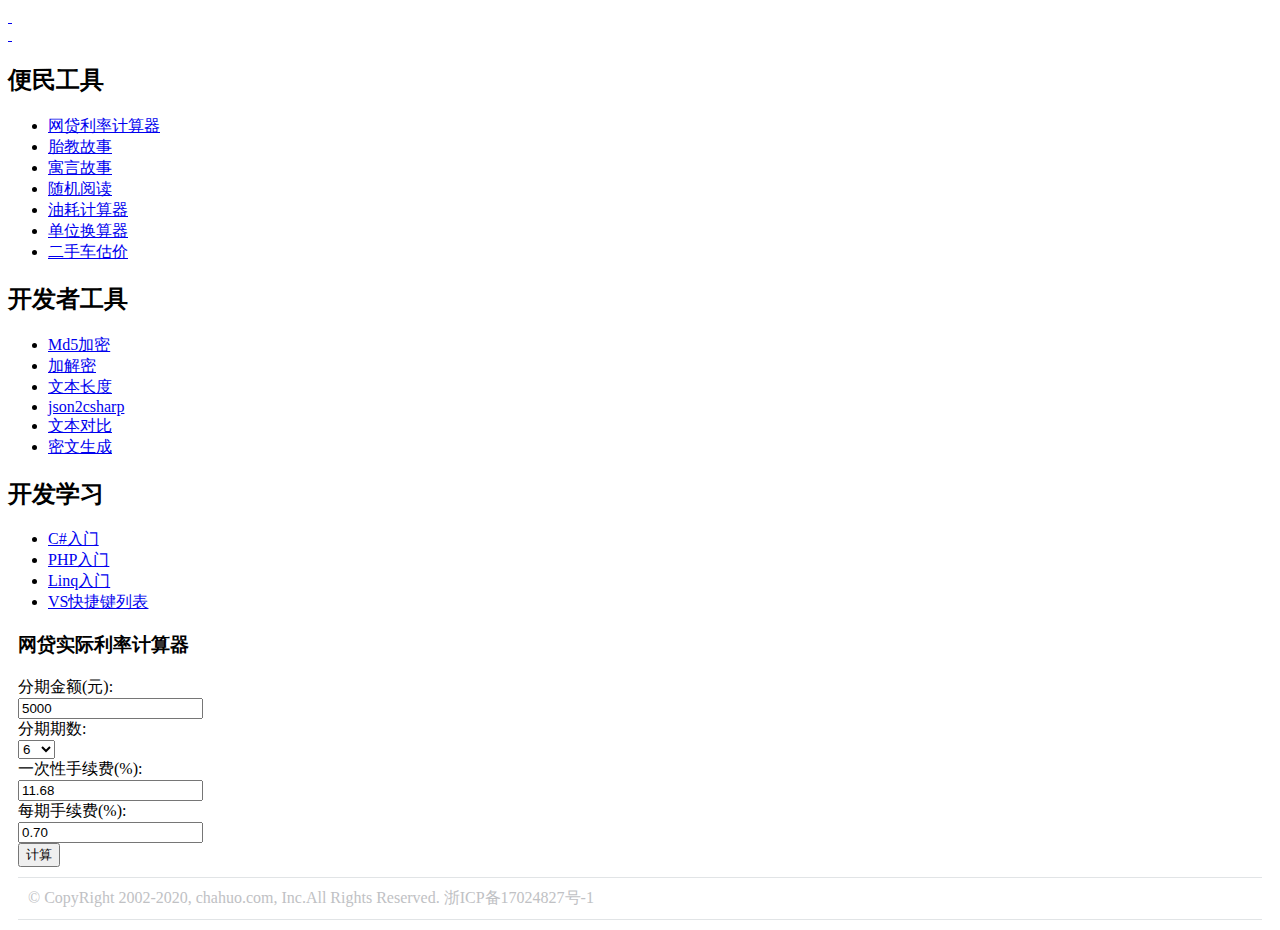
==== RateComputer/index.html @ 44e0a34f "RateComputer/index.html copy from SiteSucker/loan.chahuo.com/index.html" ====
<!DOCTYPE html>
<html>
<head>
<title>分期实际年化利率计算器 - chahuo.com</title>
<meta name="keywords" content="在线工具箱,便民工具,胎教故事,油耗计算器,单位换算器,热点关键词,开发者工具,Md5加密,在线加密解密,文本长度,文本对比" />
<meta name="description" content="网贷、现金分期、消费分期，实际年化利率计算器" />
<meta http-equiv="Content-Type" content="text/html; charset=utf-8">
<meta name="viewport" content="width=device-width, initial-scale=1, maximum-scale=1" user-scalable="no">
<link rel="stylesheet" href="http://css.chahuo.com/main.css">
<script language="javascript" type="text/javascript" src="http://js.chahuo.com/jquery-1.9.1.min.js"></script>
<!--[if lt IE 9]>
<script src="http://js.chahuo.com/html5.js"></script>
<![endif]-->
<script data-ad-client="ca-pub-8051389836125315" async src="https://pagead2.googlesyndication.com/pagead/js/adsbygoogle.js"></script>
</head>
<body>

<header>
	<div class="menu">
	</div>
	<div class="logo">
		<a href="http://chahuo.com/" title="ChaHuo.com - Goto Home Page">&nbsp;</a>
	</div>
	<div class="logo abshu">
		<a href="http://abshu.com/" title="abshu.com - AB叔的博客" target="_blank" alt="abshu.com - AB叔的博客">&nbsp;</a>
	</div>
	

</header>


<div id="appList">
	<h2>便民工具</h2>
	<ul class="app" style="">
		<li class="loan"><a href="index.html" title="网贷实际年化计算">网贷利率计算器</a></li>
		<li class="baby"><a href="http://baby.chahuo.com/">胎教故事</a></li>
		<li class="booknew"><a href="http://book.chahuo.com/">寓言故事</a></li>
		<li class="yuedu"><a href="http://yuedu.chahuo.com/">随机阅读</a></li>
		<li class="youhao"><a href="http://youhao.chahuo.com/">油耗计算器</a></li>
		<li class="danwei"><a href="http://danwei.chahuo.com/">单位换算器</a></li>
		<li class="gujia"><a href="http://gujia.chahuo.com/">二手车估价</a></li>
	</ul>
	<h2>开发者工具</h2>
	<ul class="app" style="">
		<li class="md5"><a href="http://md5.chahuo.com/">Md5加密</a></li>
		<li class="encode"><a href="http://encode.chahuo.com/">加解密</a></li>
		<li class="strlen"><a href="http://strlen.chahuo.com/">文本长度</a></li>
		<li class="json2csharp"><a href="http://json2csharp.chahuo.com/">json2csharp</a></li>
		<li class="diff"><a href="http://diff.chahuo.com/">文本对比</a></li>
		<li class="mi"><a href="http://mi.chahuo.com/">密文生成</a></li>
	</ul>
	<h2>开发学习</h2>
	<ul class="app" style="">
		<li class="csharp"><a href="http://abshu.com/Learn_X_the_easy_way/csharp.html">C#入门</a></li>
		<li class="php"><a href="http://abshu.com/Learn_X_the_easy_way/php.html">PHP入门</a></li>
		<li class="linq"><a href="http://abshu.com/Learn_X_the_easy_way/linq.html">Linq入门</a></li>
		<li class="vs"><a href="http://vs.chahuo.com/">VS快捷键列表</a></li>
	</ul>
</div><link href="css/bootstrap.min.css" rel="stylesheet" />
<script src="js/jquery.min.1.12.4.js"></script>
<script src="js/bootstrap.min.js"></script>
<link href="css/daichao.css" rel="stylesheet" />
<style>
.content {
		margin: 10px;
}
#c1,#c2{
	display:none;
}
</style>

	<div class="content">
		
		<div class="panel panel-default">
			<div class="panel-heading">
				<h3 class="panel-title">网贷实际利率计算器</h3>
			</div>
			<div class="panel-body">
				<form class="form-horizontal">
					<div class="form-group">
						<label for="amt" class="col-sm-3 control-label">分期金额(元):</label>
						<div class="col-sm-9">
							<input type="text" class="form-control" id="amt" placeholder="5000" value="5000">
						</div>
					</div>
					<div class="form-group">
						<label for="amt" class="col-sm-3 control-label">分期期数:</label>
						<div class="col-sm-9">
							<select id="period" class="form-control">
								<option>3</option>
								<option selected="selected">6</option>
								<option>9</option>
								<option>12</option>
								<option>18</option>
								<option>24</option>
								<option>32</option>
							</select>
						</div>
					</div>
					<div class="form-group">
						<label for="fee_one_time" class="col-sm-3 control-label">一次性手续费(%):</label>
						<div class="col-sm-9">
							<input type="text" class="form-control" id="fee_one_time" placeholder="11.68" value="11.68">
						</div>
					</div>
					<div class="form-group">
						<label for="interest" class="col-sm-3 control-label">每期手续费(%):</label>
						<div class="col-sm-9">
							<input type="text" class="form-control" id="interest" placeholder="0.70" value="0.70">
						</div>
					</div>

					<div class="form-group">
						<div class="col-sm-offset-3 col-sm-9">
							<button type="button" class="btn btn-success" id="jisuan">计算</button>
						</div>
					</div>
				</form>

			</div>
		</div>

		<div class="panel panel-default" id="c1">
			<div class="panel-heading">
				<h3 class="panel-title">计算结果</h3>
			</div>
			<div class="panel-body">
				<div class="row">
					<div class="col-md-6" style="border-right: 1px solid #f4f4f4;">
						<div style="text-align: center;">实际年利率</div>
						<div style="color: #ff711c;font-size: 50px;text-align: center;" id="yearly_interest"></div>
					</div>
					<div class="col-md-6">
						<div style="text-align: center;">名义年利率</div>
						<div style="color: #ff711c;font-size: 50px;text-align: center;" id="nominal_yearly_interest"></div>
					</div>
				</div>
				<hr>

				<div class="row">
					<label class="col-md-3 col-xs-4">一次性利息:</label>
					<div class="col-md-9 col-xs-8">
						<span class="pull-right" id="one_time_interest"></span>
					</div>
				</div>
				<div class="row">
					<label class="col-md-3 col-xs-4">每月还本金:</label>
					<div class="col-md-9 col-xs-8">
						<span class="pull-right" id="borrowed_per_month"></span>
					</div>
				</div>
				<div class="row">
					<label class="col-md-3 col-xs-4">每月还利息:</label>
					<div class="col-md-9 col-xs-8">
						<span class="pull-right" id="interest_per_month"></span>
					</div>
				</div>
				<div class="row">
					<label class="col-md-3 col-xs-4">每月还款额:</label>
					<div class="col-md-9 col-xs-8">
						<span class="pull-right" id="amt_per_month"></span>
					</div>
				</div>

				<hr>
				<div class="row">
					<label class="col-md-3 col-xs-4">总还款利息:</label>
					<div class="col-md-9 col-xs-8">
						<span class="pull-right" id="total_interest"></span>
					</div>
				</div>
				<div class="row">
					<label class="col-md-3 col-xs-4">总还款金额:</label>
					<div class="col-md-9 col-xs-8">
						<span class="pull-right" id="total_amt"></span>
					</div>
				</div>
			</div>
		</div>

		<div class="panel panel-default" id="c2">
			<div class="panel-heading">
				<h3 class="panel-title">还款计划</h3>
			</div>
			<div class="panel-body" style="padding: 0;">
				<table class="table table-striped table-layout-fixed " style="margin:0;">
					<thead>
						<tr>
							<th style="text-align: center">期数</th>
							<th style="text-align: center">本金（元）</th>
							<th style="text-align: center">利息（元）</th>
							<th style="text-align: center">应还合计（元）</th>
						</tr>
					</thead>
					<tbody id="repay"></tbody>
				</table>
			</div>
		</div>
	</div>
	<script>
		
	$(document).ready(function () {
		////////点击开放换卡
		$('body').on('click', '#jisuan', function () {
			var amt = $('#amt').val();
			var period = $('#period').val();
			var fee_one_time = $('#fee_one_time').val();
			var interest = $('#interest').val();

			var one_time_interest = ( parseFloat(amt)*parseFloat(fee_one_time)/100 ).toFixed(2);//一次性手续费
			var borrowed_per_month = ( parseFloat(amt)/parseFloat(period) ).toFixed(2);//每月还本金
			var interest_per_month = ( parseFloat(amt)*parseFloat(interest)/100 ).toFixed(2);//每月还利息
			var amt_per_month = parseFloat(borrowed_per_month)+parseFloat(interest_per_month);//每月还款额
			//总还款利息
			var total_interest = parseFloat(one_time_interest)+(interest_per_month*period);
			//总还款金额
			var total_amt = parseFloat(total_interest)+ parseFloat(amt);
			//名义年利率
			var nominal_yearly_interest = (((total_interest/period)*12)/amt) * 100;
			//实际年利率
			var tmp1 = parseFloat(amt) - parseFloat(one_time_interest);
			var tmp2 = parseFloat(total_interest) / parseFloat(period);
			var tmp3 = (parseFloat(tmp2)/parseFloat(tmp1))*24*parseFloat(period);
			var tmp4 = parseFloat(tmp3)/(parseFloat(period)+1);
			var yearly_interest = tmp4*100;



			$('#one_time_interest').html(one_time_interest+"元" );
			$('#borrowed_per_month').html(borrowed_per_month+"元" );
			$('#interest_per_month').html(interest_per_month+"元" );
			$('#amt_per_month').html(amt_per_month.toFixed(2)+"元" );
			$('#total_interest').html(total_interest.toFixed(2)+"元" );
			$('#total_amt').html(total_amt.toFixed(2)+"元" );
			$('#nominal_yearly_interest').html(nominal_yearly_interest.toFixed(2)+"%" );
			$('#yearly_interest').html(yearly_interest.toFixed(2)+"%" );

			var h = '';
			for(var i=1;i<=period;i++){
				h+='<tr>';
				h+='<td style="text-align: center">'+i+'/'+period+'</td>';
				h+='<td style="text-align: center">'+borrowed_per_month+'</td>';
				h+='<td style="text-align: center">'+interest_per_month+'</td>';
				h+='<td style="text-align: center">'+amt_per_month.toFixed(2)+'</td>';
				h+='</tr>';
			}
			$('#repay').html(h);
			$('#c1').show();
			$('#c2').show();

		});
	});
	</script>

<script type="text/javascript" >
$(function() {
	$(".menu").click(function(){
		$("#appList").slideToggle(300);
	});
});
</script>
<div style="
    color: #c0c1c4;
    padding: 10px;
    border-bottom: 1px solid #e1e4e6;
    border-top: 1px solid #e1e4e6;
    margin: 10px;
">
    © CopyRight 2002-2020, chahuo.com, Inc.All Rights Reserved.  <span>浙ICP备17024827号-1</span>
</div></body>
</html>
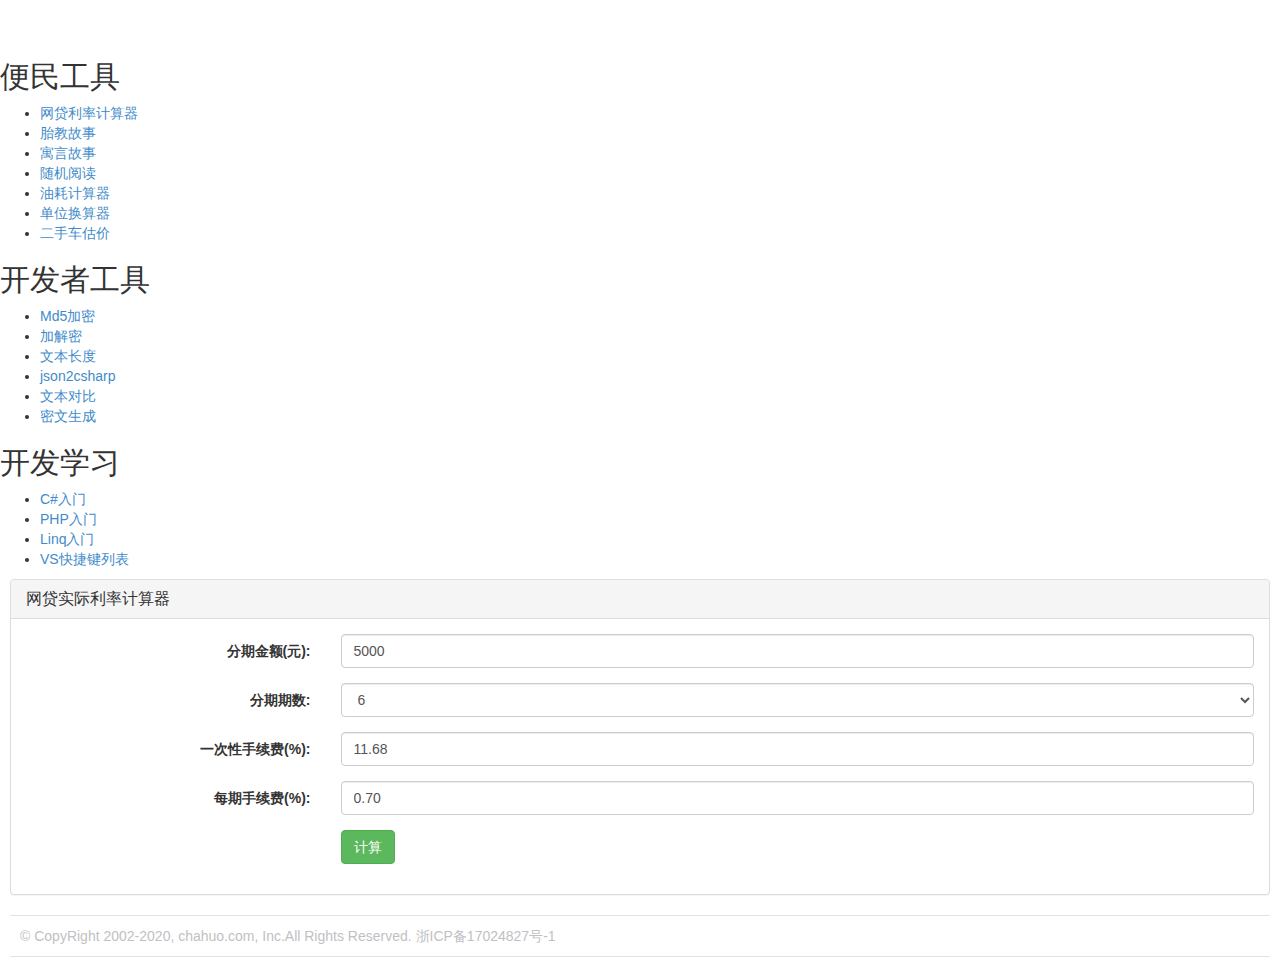
==== commit 1af1afae: "RateComputer - Get JS & CSS" ====
--- a/RateComputer/index.html
+++ b/RateComputer/index.html
@@ -1,271 +1,277 @@
-<!DOCTYPE html>
-<html>
-<head>
-<title>分期实际年化利率计算器 - chahuo.com</title>
-<meta name="keywords" content="在线工具箱,便民工具,胎教故事,油耗计算器,单位换算器,热点关键词,开发者工具,Md5加密,在线加密解密,文本长度,文本对比" />
-<meta name="description" content="网贷、现金分期、消费分期，实际年化利率计算器" />
-<meta http-equiv="Content-Type" content="text/html; charset=utf-8">
-<meta name="viewport" content="width=device-width, initial-scale=1, maximum-scale=1" user-scalable="no">
-<link rel="stylesheet" href="http://css.chahuo.com/main.css">
-<script language="javascript" type="text/javascript" src="http://js.chahuo.com/jquery-1.9.1.min.js"></script>
-<!--[if lt IE 9]>
-<script src="http://js.chahuo.com/html5.js"></script>
-<![endif]-->
-<script data-ad-client="ca-pub-8051389836125315" async src="https://pagead2.googlesyndication.com/pagead/js/adsbygoogle.js"></script>
-</head>
-<body>
-
-<header>
-	<div class="menu">
-	</div>
-	<div class="logo">
-		<a href="http://chahuo.com/" title="ChaHuo.com - Goto Home Page">&nbsp;</a>
-	</div>
-	<div class="logo abshu">
-		<a href="http://abshu.com/" title="abshu.com - AB叔的博客" target="_blank" alt="abshu.com - AB叔的博客">&nbsp;</a>
-	</div>
-	
-
-</header>
-
-
-<div id="appList">
-	<h2>便民工具</h2>
-	<ul class="app" style="">
-		<li class="loan"><a href="index.html" title="网贷实际年化计算">网贷利率计算器</a></li>
-		<li class="baby"><a href="http://baby.chahuo.com/">胎教故事</a></li>
-		<li class="booknew"><a href="http://book.chahuo.com/">寓言故事</a></li>
-		<li class="yuedu"><a href="http://yuedu.chahuo.com/">随机阅读</a></li>
-		<li class="youhao"><a href="http://youhao.chahuo.com/">油耗计算器</a></li>
-		<li class="danwei"><a href="http://danwei.chahuo.com/">单位换算器</a></li>
-		<li class="gujia"><a href="http://gujia.chahuo.com/">二手车估价</a></li>
-	</ul>
-	<h2>开发者工具</h2>
-	<ul class="app" style="">
-		<li class="md5"><a href="http://md5.chahuo.com/">Md5加密</a></li>
-		<li class="encode"><a href="http://encode.chahuo.com/">加解密</a></li>
-		<li class="strlen"><a href="http://strlen.chahuo.com/">文本长度</a></li>
-		<li class="json2csharp"><a href="http://json2csharp.chahuo.com/">json2csharp</a></li>
-		<li class="diff"><a href="http://diff.chahuo.com/">文本对比</a></li>
-		<li class="mi"><a href="http://mi.chahuo.com/">密文生成</a></li>
-	</ul>
-	<h2>开发学习</h2>
-	<ul class="app" style="">
-		<li class="csharp"><a href="http://abshu.com/Learn_X_the_easy_way/csharp.html">C#入门</a></li>
-		<li class="php"><a href="http://abshu.com/Learn_X_the_easy_way/php.html">PHP入门</a></li>
-		<li class="linq"><a href="http://abshu.com/Learn_X_the_easy_way/linq.html">Linq入门</a></li>
-		<li class="vs"><a href="http://vs.chahuo.com/">VS快捷键列表</a></li>
-	</ul>
-</div><link href="css/bootstrap.min.css" rel="stylesheet" />
-<script src="js/jquery.min.1.12.4.js"></script>
-<script src="js/bootstrap.min.js"></script>
-<link href="css/daichao.css" rel="stylesheet" />
-<style>
-.content {
-		margin: 10px;
-}
-#c1,#c2{
-	display:none;
-}
-</style>
-
-	<div class="content">
-		
-		<div class="panel panel-default">
-			<div class="panel-heading">
-				<h3 class="panel-title">网贷实际利率计算器</h3>
-			</div>
-			<div class="panel-body">
-				<form class="form-horizontal">
-					<div class="form-group">
-						<label for="amt" class="col-sm-3 control-label">分期金额(元):</label>
-						<div class="col-sm-9">
-							<input type="text" class="form-control" id="amt" placeholder="5000" value="5000">
-						</div>
-					</div>
-					<div class="form-group">
-						<label for="amt" class="col-sm-3 control-label">分期期数:</label>
-						<div class="col-sm-9">
-							<select id="period" class="form-control">
-								<option>3</option>
-								<option selected="selected">6</option>
-								<option>9</option>
-								<option>12</option>
-								<option>18</option>
-								<option>24</option>
-								<option>32</option>
-							</select>
-						</div>
-					</div>
-					<div class="form-group">
-						<label for="fee_one_time" class="col-sm-3 control-label">一次性手续费(%):</label>
-						<div class="col-sm-9">
-							<input type="text" class="form-control" id="fee_one_time" placeholder="11.68" value="11.68">
-						</div>
-					</div>
-					<div class="form-group">
-						<label for="interest" class="col-sm-3 control-label">每期手续费(%):</label>
-						<div class="col-sm-9">
-							<input type="text" class="form-control" id="interest" placeholder="0.70" value="0.70">
-						</div>
-					</div>
-
-					<div class="form-group">
-						<div class="col-sm-offset-3 col-sm-9">
-							<button type="button" class="btn btn-success" id="jisuan">计算</button>
-						</div>
-					</div>
-				</form>
-
-			</div>
-		</div>
-
-		<div class="panel panel-default" id="c1">
-			<div class="panel-heading">
-				<h3 class="panel-title">计算结果</h3>
-			</div>
-			<div class="panel-body">
-				<div class="row">
-					<div class="col-md-6" style="border-right: 1px solid #f4f4f4;">
-						<div style="text-align: center;">实际年利率</div>
-						<div style="color: #ff711c;font-size: 50px;text-align: center;" id="yearly_interest"></div>
-					</div>
-					<div class="col-md-6">
-						<div style="text-align: center;">名义年利率</div>
-						<div style="color: #ff711c;font-size: 50px;text-align: center;" id="nominal_yearly_interest"></div>
-					</div>
-				</div>
-				<hr>
-
-				<div class="row">
-					<label class="col-md-3 col-xs-4">一次性利息:</label>
-					<div class="col-md-9 col-xs-8">
-						<span class="pull-right" id="one_time_interest"></span>
-					</div>
-				</div>
-				<div class="row">
-					<label class="col-md-3 col-xs-4">每月还本金:</label>
-					<div class="col-md-9 col-xs-8">
-						<span class="pull-right" id="borrowed_per_month"></span>
-					</div>
-				</div>
-				<div class="row">
-					<label class="col-md-3 col-xs-4">每月还利息:</label>
-					<div class="col-md-9 col-xs-8">
-						<span class="pull-right" id="interest_per_month"></span>
-					</div>
-				</div>
-				<div class="row">
-					<label class="col-md-3 col-xs-4">每月还款额:</label>
-					<div class="col-md-9 col-xs-8">
-						<span class="pull-right" id="amt_per_month"></span>
-					</div>
-				</div>
-
-				<hr>
-				<div class="row">
-					<label class="col-md-3 col-xs-4">总还款利息:</label>
-					<div class="col-md-9 col-xs-8">
-						<span class="pull-right" id="total_interest"></span>
-					</div>
-				</div>
-				<div class="row">
-					<label class="col-md-3 col-xs-4">总还款金额:</label>
-					<div class="col-md-9 col-xs-8">
-						<span class="pull-right" id="total_amt"></span>
-					</div>
-				</div>
-			</div>
-		</div>
-
-		<div class="panel panel-default" id="c2">
-			<div class="panel-heading">
-				<h3 class="panel-title">还款计划</h3>
-			</div>
-			<div class="panel-body" style="padding: 0;">
-				<table class="table table-striped table-layout-fixed " style="margin:0;">
-					<thead>
-						<tr>
-							<th style="text-align: center">期数</th>
-							<th style="text-align: center">本金（元）</th>
-							<th style="text-align: center">利息（元）</th>
-							<th style="text-align: center">应还合计（元）</th>
-						</tr>
-					</thead>
-					<tbody id="repay"></tbody>
-				</table>
-			</div>
-		</div>
-	</div>
-	<script>
-		
-	$(document).ready(function () {
-		////////点击开放换卡
-		$('body').on('click', '#jisuan', function () {
-			var amt = $('#amt').val();
-			var period = $('#period').val();
-			var fee_one_time = $('#fee_one_time').val();
-			var interest = $('#interest').val();
-
-			var one_time_interest = ( parseFloat(amt)*parseFloat(fee_one_time)/100 ).toFixed(2);//一次性手续费
-			var borrowed_per_month = ( parseFloat(amt)/parseFloat(period) ).toFixed(2);//每月还本金
-			var interest_per_month = ( parseFloat(amt)*parseFloat(interest)/100 ).toFixed(2);//每月还利息
-			var amt_per_month = parseFloat(borrowed_per_month)+parseFloat(interest_per_month);//每月还款额
-			//总还款利息
-			var total_interest = parseFloat(one_time_interest)+(interest_per_month*period);
-			//总还款金额
-			var total_amt = parseFloat(total_interest)+ parseFloat(amt);
-			//名义年利率
-			var nominal_yearly_interest = (((total_interest/period)*12)/amt) * 100;
-			//实际年利率
-			var tmp1 = parseFloat(amt) - parseFloat(one_time_interest);
-			var tmp2 = parseFloat(total_interest) / parseFloat(period);
-			var tmp3 = (parseFloat(tmp2)/parseFloat(tmp1))*24*parseFloat(period);
-			var tmp4 = parseFloat(tmp3)/(parseFloat(period)+1);
-			var yearly_interest = tmp4*100;
-
-
-
-			$('#one_time_interest').html(one_time_interest+"元" );
-			$('#borrowed_per_month').html(borrowed_per_month+"元" );
-			$('#interest_per_month').html(interest_per_month+"元" );
-			$('#amt_per_month').html(amt_per_month.toFixed(2)+"元" );
-			$('#total_interest').html(total_interest.toFixed(2)+"元" );
-			$('#total_amt').html(total_amt.toFixed(2)+"元" );
-			$('#nominal_yearly_interest').html(nominal_yearly_interest.toFixed(2)+"%" );
-			$('#yearly_interest').html(yearly_interest.toFixed(2)+"%" );
-
-			var h = '';
-			for(var i=1;i<=period;i++){
-				h+='<tr>';
-				h+='<td style="text-align: center">'+i+'/'+period+'</td>';
-				h+='<td style="text-align: center">'+borrowed_per_month+'</td>';
-				h+='<td style="text-align: center">'+interest_per_month+'</td>';
-				h+='<td style="text-align: center">'+amt_per_month.toFixed(2)+'</td>';
-				h+='</tr>';
-			}
-			$('#repay').html(h);
-			$('#c1').show();
-			$('#c2').show();
-
-		});
-	});
-	</script>
-
-<script type="text/javascript" >
-$(function() {
-	$(".menu").click(function(){
-		$("#appList").slideToggle(300);
-	});
-});
-</script>
-<div style="
-    color: #c0c1c4;
-    padding: 10px;
-    border-bottom: 1px solid #e1e4e6;
-    border-top: 1px solid #e1e4e6;
-    margin: 10px;
-">
-    © CopyRight 2002-2020, chahuo.com, Inc.All Rights Reserved.  <span>浙ICP备17024827号-1</span>
-</div></body>
+<!DOCTYPE html>
+<html>
+    <head>
+        <title>分期实际年化利率计算器 - chahuo.com</title>
+        <meta name="keywords" content="在线工具箱,便民工具,胎教故事,油耗计算器,单位换算器,热点关键词,开发者工具,Md5加密,在线加密解密,文本长度,文本对比"/>
+        <meta name="description" content="网贷、现金分期、消费分期，实际年化利率计算器"/>
+        <meta http-equiv="Content-Type" content="text/html; charset=utf-8">
+        <meta name="viewport" content="width=device-width, initial-scale=1, maximum-scale=1" user-scalable="no">
+        <link href="css/main.css" rel="stylesheet"/>
+        <script src="js/jquery-1.9.1.min.js"></script>
+        <!--[if lt IE 9]>
+        <script src="http://js.chahuo.com/html5.js"></script>
+        <![endif]-->
+        <script data-ad-client="ca-pub-8051389836125315" async
+                src="https://pagead2.googlesyndication.com/pagead/js/adsbygoogle.js"></script>
+    </head>
+    <body>
+
+        <header>
+            <div class="menu">
+            </div>
+            <div class="logo">
+                <a href="http://chahuo.com/" title="ChaHuo.com - Goto Home Page">&nbsp;</a>
+            </div>
+            <div class="logo abshu">
+                <a href="http://abshu.com/" title="abshu.com - AB叔的博客" target="_blank"
+                   alt="abshu.com - AB叔的博客">&nbsp;</a>
+            </div>
+
+
+        </header>
+
+
+        <div id="appList">
+            <h2>便民工具</h2>
+            <ul class="app" style="">
+                <li class="loan"><a href="index.html" title="网贷实际年化计算">网贷利率计算器</a></li>
+                <li class="baby"><a href="http://baby.chahuo.com/">胎教故事</a></li>
+                <li class="booknew"><a href="http://book.chahuo.com/">寓言故事</a></li>
+                <li class="yuedu"><a href="http://yuedu.chahuo.com/">随机阅读</a></li>
+                <li class="youhao"><a href="http://youhao.chahuo.com/">油耗计算器</a></li>
+                <li class="danwei"><a href="http://danwei.chahuo.com/">单位换算器</a></li>
+                <li class="gujia"><a href="http://gujia.chahuo.com/">二手车估价</a></li>
+            </ul>
+            <h2>开发者工具</h2>
+            <ul class="app" style="">
+                <li class="md5"><a href="http://md5.chahuo.com/">Md5加密</a></li>
+                <li class="encode"><a href="http://encode.chahuo.com/">加解密</a></li>
+                <li class="strlen"><a href="http://strlen.chahuo.com/">文本长度</a></li>
+                <li class="json2csharp"><a href="http://json2csharp.chahuo.com/">json2csharp</a></li>
+                <li class="diff"><a href="http://diff.chahuo.com/">文本对比</a></li>
+                <li class="mi"><a href="http://mi.chahuo.com/">密文生成</a></li>
+            </ul>
+            <h2>开发学习</h2>
+            <ul class="app" style="">
+                <li class="csharp"><a href="http://abshu.com/Learn_X_the_easy_way/csharp.html">C#入门</a></li>
+                <li class="php"><a href="http://abshu.com/Learn_X_the_easy_way/php.html">PHP入门</a></li>
+                <li class="linq"><a href="http://abshu.com/Learn_X_the_easy_way/linq.html">Linq入门</a></li>
+                <li class="vs"><a href="http://vs.chahuo.com/">VS快捷键列表</a></li>
+            </ul>
+        </div>
+        <link href="css/bootstrap.min.css" rel="stylesheet"/>
+        <script src="js/jquery.min.1.12.4.js"></script>
+        <script src="js/bootstrap.min.js"></script>
+        <link href="css/daichao.css" rel="stylesheet"/>
+        <style>
+            .content {
+                margin: 10px;
+            }
+
+            #c1, #c2 {
+                display: none;
+            }
+        </style>
+
+        <div class="content">
+
+            <div class="panel panel-default">
+                <div class="panel-heading">
+                    <h3 class="panel-title">网贷实际利率计算器</h3>
+                </div>
+                <div class="panel-body">
+                    <form class="form-horizontal">
+                        <div class="form-group">
+                            <label for="amt" class="col-sm-3 control-label">分期金额(元):</label>
+                            <div class="col-sm-9">
+                                <input type="text" class="form-control" id="amt" placeholder="5000" value="5000">
+                            </div>
+                        </div>
+                        <div class="form-group">
+                            <label for="amt" class="col-sm-3 control-label">分期期数:</label>
+                            <div class="col-sm-9">
+                                <select id="period" class="form-control">
+                                    <option>3</option>
+                                    <option selected="selected">6</option>
+                                    <option>9</option>
+                                    <option>12</option>
+                                    <option>18</option>
+                                    <option>24</option>
+                                    <option>32</option>
+                                </select>
+                            </div>
+                        </div>
+                        <div class="form-group">
+                            <label for="fee_one_time" class="col-sm-3 control-label">一次性手续费(%):</label>
+                            <div class="col-sm-9">
+                                <input type="text" class="form-control" id="fee_one_time" placeholder="11.68"
+                                       value="11.68">
+                            </div>
+                        </div>
+                        <div class="form-group">
+                            <label for="interest" class="col-sm-3 control-label">每期手续费(%):</label>
+                            <div class="col-sm-9">
+                                <input type="text" class="form-control" id="interest" placeholder="0.70" value="0.70">
+                            </div>
+                        </div>
+
+                        <div class="form-group">
+                            <div class="col-sm-offset-3 col-sm-9">
+                                <button type="button" class="btn btn-success" id="jisuan">计算</button>
+                            </div>
+                        </div>
+                    </form>
+
+                </div>
+            </div>
+
+            <div class="panel panel-default" id="c1">
+                <div class="panel-heading">
+                    <h3 class="panel-title">计算结果</h3>
+                </div>
+                <div class="panel-body">
+                    <div class="row">
+                        <div class="col-md-6" style="border-right: 1px solid #f4f4f4;">
+                            <div style="text-align: center;">实际年利率</div>
+                            <div style="color: #ff711c;font-size: 50px;text-align: center;" id="yearly_interest"></div>
+                        </div>
+                        <div class="col-md-6">
+                            <div style="text-align: center;">名义年利率</div>
+                            <div style="color: #ff711c;font-size: 50px;text-align: center;"
+                                 id="nominal_yearly_interest"></div>
+                        </div>
+                    </div>
+                    <hr>
+
+                    <div class="row">
+                        <label class="col-md-3 col-xs-4">一次性利息:</label>
+                        <div class="col-md-9 col-xs-8">
+                            <span class="pull-right" id="one_time_interest"></span>
+                        </div>
+                    </div>
+                    <div class="row">
+                        <label class="col-md-3 col-xs-4">每月还本金:</label>
+                        <div class="col-md-9 col-xs-8">
+                            <span class="pull-right" id="borrowed_per_month"></span>
+                        </div>
+                    </div>
+                    <div class="row">
+                        <label class="col-md-3 col-xs-4">每月还利息:</label>
+                        <div class="col-md-9 col-xs-8">
+                            <span class="pull-right" id="interest_per_month"></span>
+                        </div>
+                    </div>
+                    <div class="row">
+                        <label class="col-md-3 col-xs-4">每月还款额:</label>
+                        <div class="col-md-9 col-xs-8">
+                            <span class="pull-right" id="amt_per_month"></span>
+                        </div>
+                    </div>
+
+                    <hr>
+                    <div class="row">
+                        <label class="col-md-3 col-xs-4">总还款利息:</label>
+                        <div class="col-md-9 col-xs-8">
+                            <span class="pull-right" id="total_interest"></span>
+                        </div>
+                    </div>
+                    <div class="row">
+                        <label class="col-md-3 col-xs-4">总还款金额:</label>
+                        <div class="col-md-9 col-xs-8">
+                            <span class="pull-right" id="total_amt"></span>
+                        </div>
+                    </div>
+                </div>
+            </div>
+
+            <div class="panel panel-default" id="c2">
+                <div class="panel-heading">
+                    <h3 class="panel-title">还款计划</h3>
+                </div>
+                <div class="panel-body" style="padding: 0;">
+                    <table class="table table-striped table-layout-fixed " style="margin:0;">
+                        <thead>
+                            <tr>
+                                <th style="text-align: center">期数</th>
+                                <th style="text-align: center">本金（元）</th>
+                                <th style="text-align: center">利息（元）</th>
+                                <th style="text-align: center">应还合计（元）</th>
+                            </tr>
+                        </thead>
+                        <tbody id="repay"></tbody>
+                    </table>
+                </div>
+            </div>
+        </div>
+        <script>
+
+            $(document).ready(function () {
+                ////////点击开放换卡
+                $('body').on('click', '#jisuan', function () {
+                    var amt = $('#amt').val();
+                    var period = $('#period').val();
+                    var fee_one_time = $('#fee_one_time').val();
+                    var interest = $('#interest').val();
+
+                    var one_time_interest = ( parseFloat(amt) * parseFloat(fee_one_time) / 100 ).toFixed(2);//一次性手续费
+                    var borrowed_per_month = ( parseFloat(amt) / parseFloat(period) ).toFixed(2);//每月还本金
+                    var interest_per_month = ( parseFloat(amt) * parseFloat(interest) / 100 ).toFixed(2);//每月还利息
+                    var amt_per_month = parseFloat(borrowed_per_month) + parseFloat(interest_per_month);//每月还款额
+                    //总还款利息
+                    var total_interest = parseFloat(one_time_interest) + (interest_per_month * period);
+                    //总还款金额
+                    var total_amt = parseFloat(total_interest) + parseFloat(amt);
+                    //名义年利率
+                    var nominal_yearly_interest = (((total_interest / period) * 12) / amt) * 100;
+                    //实际年利率
+                    var tmp1 = parseFloat(amt) - parseFloat(one_time_interest);
+                    var tmp2 = parseFloat(total_interest) / parseFloat(period);
+                    var tmp3 = (parseFloat(tmp2) / parseFloat(tmp1)) * 24 * parseFloat(period);
+                    var tmp4 = parseFloat(tmp3) / (parseFloat(period) + 1);
+                    var yearly_interest = tmp4 * 100;
+
+
+                    $('#one_time_interest').html(one_time_interest + "元");
+                    $('#borrowed_per_month').html(borrowed_per_month + "元");
+                    $('#interest_per_month').html(interest_per_month + "元");
+                    $('#amt_per_month').html(amt_per_month.toFixed(2) + "元");
+                    $('#total_interest').html(total_interest.toFixed(2) + "元");
+                    $('#total_amt').html(total_amt.toFixed(2) + "元");
+                    $('#nominal_yearly_interest').html(nominal_yearly_interest.toFixed(2) + "%");
+                    $('#yearly_interest').html(yearly_interest.toFixed(2) + "%");
+
+                    var h = '';
+                    for (var i = 1; i <= period; i++) {
+                        h += '<tr>';
+                        h += '<td style="text-align: center">' + i + '/' + period + '</td>';
+                        h += '<td style="text-align: center">' + borrowed_per_month + '</td>';
+                        h += '<td style="text-align: center">' + interest_per_month + '</td>';
+                        h += '<td style="text-align: center">' + amt_per_month.toFixed(2) + '</td>';
+                        h += '</tr>';
+                    }
+                    $('#repay').html(h);
+                    $('#c1').show();
+                    $('#c2').show();
+
+                });
+            });
+        </script>
+
+        <script type="text/javascript">
+            $(function () {
+                $(".menu").click(function () {
+                    $("#appList").slideToggle(300);
+                });
+            });
+        </script>
+        <div style="
+    color: #c0c1c4;
+    padding: 10px;
+    border-bottom: 1px solid #e1e4e6;
+    border-top: 1px solid #e1e4e6;
+    margin: 10px;
+">
+            © CopyRight 2002-2020, chahuo.com, Inc.All Rights Reserved. <span>浙ICP备17024827号-1</span>
+        </div>
+    </body>
 </html>--- a/RateComputer/css/daichao.css
+++ b/RateComputer/css/daichao.css
@@ -0,0 +1,48 @@
+.ui-product-item {
+    display: block;
+    border-bottom: 1px solid #dcdcdc;
+    padding: 10px;
+    height: 80px;
+}
+.ui-product-item .icon {
+    float: left;
+    margin-top: .725rem;
+}
+.ui-product-item .icon img {
+    width: 3.8rem;
+    height: 3.8rem;
+    border: 1px solid #ddd;
+}
+.ui-product-item .detail {
+    margin-top: .6rem;
+    margin-left: 4.425rem;
+}
+.ui-product-item .detail .title {
+    color: #333;
+    overflow: hidden;
+    text-overflow: ellipsis;
+    white-space: nowrap;
+    width: 11rem;
+	padding: 0;
+    margin: 0;
+}
+.ui-product-item .detail .grid-2 {
+}
+.ui-product-item .detail .grid-2 .grid-item {
+    float: left;
+    white-space: nowrap;
+}
+.ui-product-item .detail .profit {
+    color: #69f;
+}
+.ui-product-item .detail .dt-info {
+    height: 1.35rem;
+    line-height: 1.35rem;
+    color: #999;
+}
+.ui-product-item .detail .tag {
+    color: #69f;
+    border: 1px solid #69f;
+    padding: 1px 2px;
+	color:#35d785;border:1px solid #35d785;
+}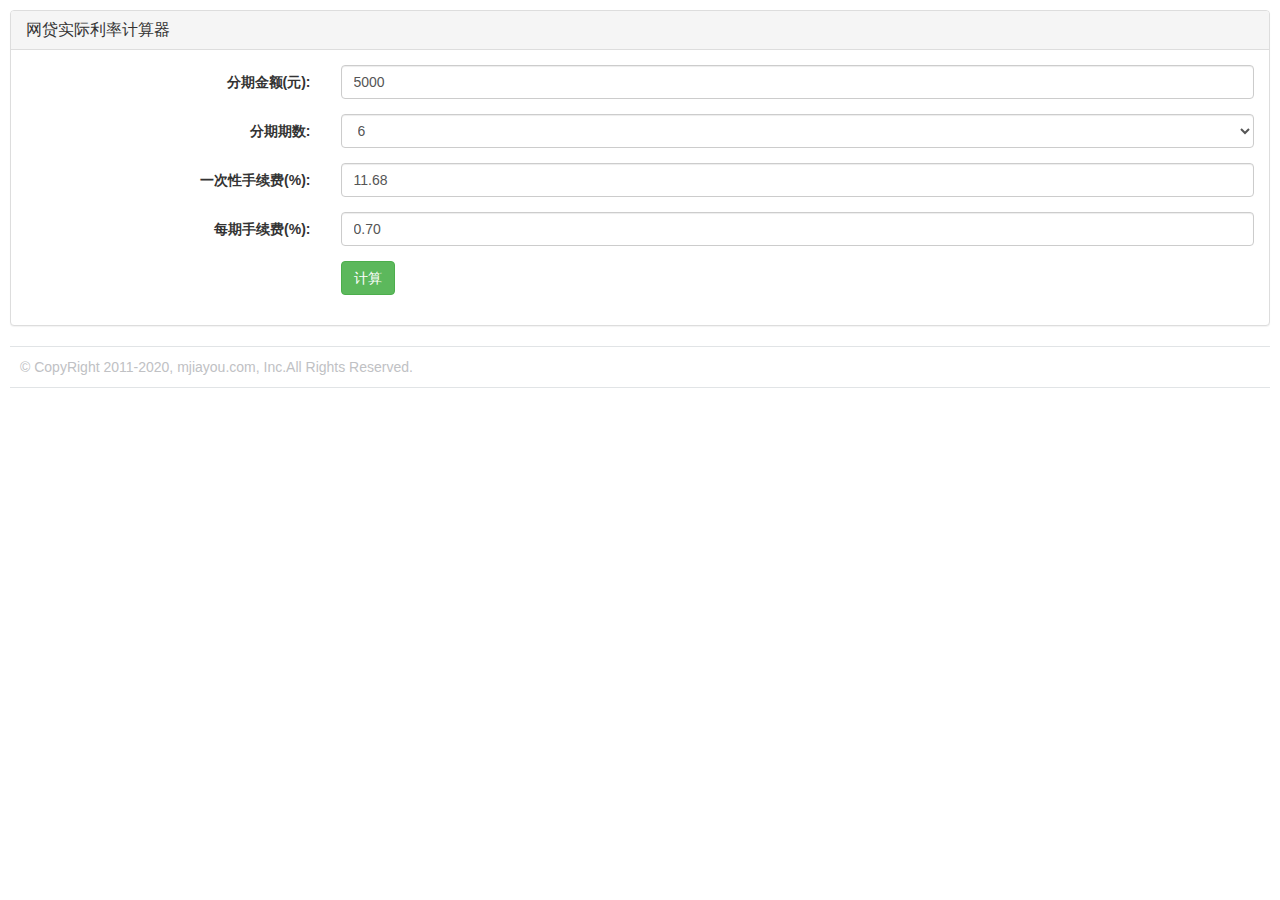
==== commit 914028a5: "RateComputer - 删除不需要逻辑" ====
--- a/RateComputer/index.html
+++ b/RateComputer/index.html
@@ -1,64 +1,15 @@
 <!DOCTYPE html>
 <html>
     <head>
-        <title>分期实际年化利率计算器 - chahuo.com</title>
-        <meta name="keywords" content="在线工具箱,便民工具,胎教故事,油耗计算器,单位换算器,热点关键词,开发者工具,Md5加密,在线加密解密,文本长度,文本对比"/>
-        <meta name="description" content="网贷、现金分期、消费分期，实际年化利率计算器"/>
+        <title>贷款计算器</title>
+        <meta name="keywords" content="在线工具箱,贷款计算器,贷款利率计算器"/>
+        <meta name="description" content="贷款利率计算器"/>
         <meta http-equiv="Content-Type" content="text/html; charset=utf-8">
         <meta name="viewport" content="width=device-width, initial-scale=1, maximum-scale=1" user-scalable="no">
         <link href="css/main.css" rel="stylesheet"/>
         <script src="js/jquery-1.9.1.min.js"></script>
-        <!--[if lt IE 9]>
-        <script src="http://js.chahuo.com/html5.js"></script>
-        <![endif]-->
-        <script data-ad-client="ca-pub-8051389836125315" async
-                src="https://pagead2.googlesyndication.com/pagead/js/adsbygoogle.js"></script>
     </head>
     <body>
-
-        <header>
-            <div class="menu">
-            </div>
-            <div class="logo">
-                <a href="http://chahuo.com/" title="ChaHuo.com - Goto Home Page">&nbsp;</a>
-            </div>
-            <div class="logo abshu">
-                <a href="http://abshu.com/" title="abshu.com - AB叔的博客" target="_blank"
-                   alt="abshu.com - AB叔的博客">&nbsp;</a>
-            </div>
-
-
-        </header>
-
-
-        <div id="appList">
-            <h2>便民工具</h2>
-            <ul class="app" style="">
-                <li class="loan"><a href="index.html" title="网贷实际年化计算">网贷利率计算器</a></li>
-                <li class="baby"><a href="http://baby.chahuo.com/">胎教故事</a></li>
-                <li class="booknew"><a href="http://book.chahuo.com/">寓言故事</a></li>
-                <li class="yuedu"><a href="http://yuedu.chahuo.com/">随机阅读</a></li>
-                <li class="youhao"><a href="http://youhao.chahuo.com/">油耗计算器</a></li>
-                <li class="danwei"><a href="http://danwei.chahuo.com/">单位换算器</a></li>
-                <li class="gujia"><a href="http://gujia.chahuo.com/">二手车估价</a></li>
-            </ul>
-            <h2>开发者工具</h2>
-            <ul class="app" style="">
-                <li class="md5"><a href="http://md5.chahuo.com/">Md5加密</a></li>
-                <li class="encode"><a href="http://encode.chahuo.com/">加解密</a></li>
-                <li class="strlen"><a href="http://strlen.chahuo.com/">文本长度</a></li>
-                <li class="json2csharp"><a href="http://json2csharp.chahuo.com/">json2csharp</a></li>
-                <li class="diff"><a href="http://diff.chahuo.com/">文本对比</a></li>
-                <li class="mi"><a href="http://mi.chahuo.com/">密文生成</a></li>
-            </ul>
-            <h2>开发学习</h2>
-            <ul class="app" style="">
-                <li class="csharp"><a href="http://abshu.com/Learn_X_the_easy_way/csharp.html">C#入门</a></li>
-                <li class="php"><a href="http://abshu.com/Learn_X_the_easy_way/php.html">PHP入门</a></li>
-                <li class="linq"><a href="http://abshu.com/Learn_X_the_easy_way/linq.html">Linq入门</a></li>
-                <li class="vs"><a href="http://vs.chahuo.com/">VS快捷键列表</a></li>
-            </ul>
-        </div>
         <link href="css/bootstrap.min.css" rel="stylesheet"/>
         <script src="js/jquery.min.1.12.4.js"></script>
         <script src="js/bootstrap.min.js"></script>
@@ -74,7 +25,6 @@
         </style>
 
         <div class="content">
-
             <div class="panel panel-default">
                 <div class="panel-heading">
                     <h3 class="panel-title">网贷实际利率计算器</h3>
@@ -203,8 +153,8 @@
                 </div>
             </div>
         </div>
+
         <script>
-
             $(document).ready(function () {
                 ////////点击开放换卡
                 $('body').on('click', '#jisuan', function () {
@@ -252,26 +202,17 @@
                     $('#repay').html(h);
                     $('#c1').show();
                     $('#c2').show();
-
                 });
             });
         </script>
 
-        <script type="text/javascript">
-            $(function () {
-                $(".menu").click(function () {
-                    $("#appList").slideToggle(300);
-                });
-            });
-        </script>
         <div style="
-    color: #c0c1c4;
-    padding: 10px;
-    border-bottom: 1px solid #e1e4e6;
-    border-top: 1px solid #e1e4e6;
-    margin: 10px;
-">
-            © CopyRight 2002-2020, chahuo.com, Inc.All Rights Reserved. <span>浙ICP备17024827号-1</span>
+            color: #c0c1c4;
+            padding: 10px;
+            border-bottom: 1px solid #e1e4e6;
+            border-top: 1px solid #e1e4e6;
+            margin: 10px;">
+            © CopyRight 2011-2020, mjiayou.com, Inc.All Rights Reserved.
         </div>
     </body>
 </html>